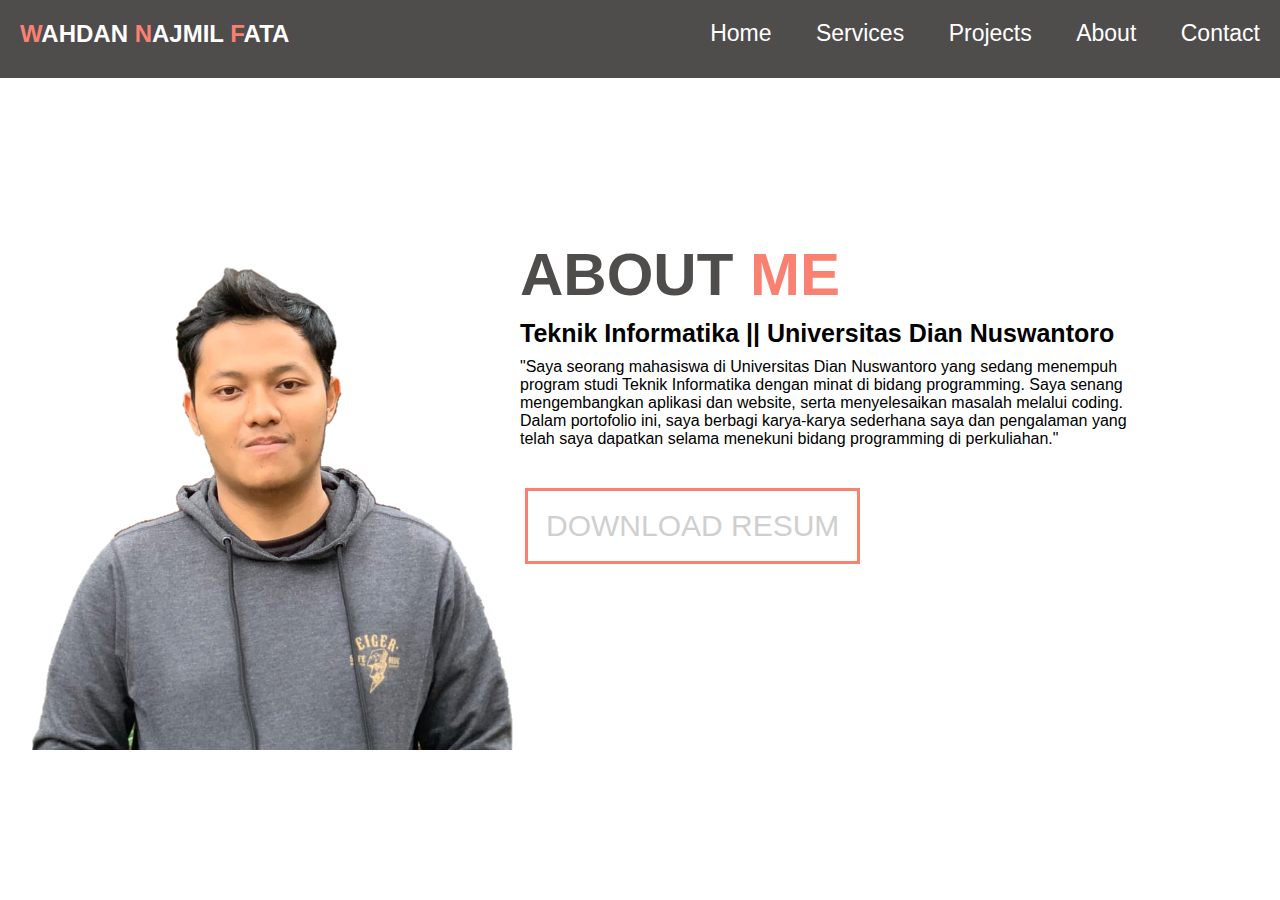
==== About.html @ 62e85fd3 "edit about.html , create img profile" ====
<!DOCTYPE html>
<html>
  <head>
    <meta charset="utf-8" />
    <title>About</title>
    <link rel="stylesheet" href="css/styles.css" />
  </head>
  <body>
    <header>
      <nav id="navbar">
        <h2>
          <span class="text-color">W</span>AHDAN
          <span class="text-color">N</span>AJMIL
          <span class="text-color">F</span>ATA
        </h2>
        <ul>
          <li><a href="index.html">Home</a></li>
          <li><a href="services.html">Services</a></li>
          <li><a href="projects.html">Projects</a></li>
          <li><a href="About.html">About</a></li>
          <li><a href="contact.html">Contact</a></li>
        </ul>
      </nav>
    </header>
    <section>
      
      <div class="About-container">
        <div class="About-box">
          <img src="./images/profile.png" />
        </div>
        <div class="About-details">
          <h2>ABOUT<span class="text-color"> ME</span></h2>
          <h4>Teknik Informatika || Universitas Dian Nuswantoro</h4>
          <p>
            "Saya seorang mahasiswa di Universitas Dian Nuswantoro yang sedang menempuh program studi Teknik Informatika dengan minat di bidang programming. Saya senang mengembangkan aplikasi dan website, serta menyelesaikan masalah melalui coding. Dalam portofolio ini, saya berbagi karya-karya sederhana saya dan pengalaman yang telah saya dapatkan selama menekuni bidang programming di perkuliahan."
          </p>
          <a class="btn" href="#">DOWNLOAD RESUM</a>
        </div>
      </div>
    </section>
  </body>
</html>
---- css/styles.css ----
* {
  padding: 0px;
  margin: 0px;
  box-sizing: border-box;
}

body {
  font-family: "Franklin Gothic Medium", "Arial Narrow", Arial, sans-serif;
}

a {
  text-decoration: none;
  color: #fff;
}

h1,
h2,
h3,
h5 {
  color: #fff;
  margin-bottom: 10px;
}

.text-color {
  color: salmon;
}

.titles {
  color: #4f4c4c;
  text-align: center;
  font-size: 60px;
  margin-top: 150px;
}

#navbar {
  background-color: #4f4c4c;
  color: #0f0a0a;
  overflow: auto;
  position: fixed;
  width: 100%;
  top: 0px;
  z-index: 1;
}

#navbar h2 {
  float: left;
  padding: 20px;
}

#navbar ul {
  list-style: none;
  float: right;
}

#navbar li {
  display: inline-block;
}

#navbar ul li a {
  display: block;
  padding: 20px;
  text-align: center;
  font-size: 23px;
}

#navbar ul li a:hover {
  color: salmon;
}

#home {
  background-color: #4f4c4c;
  background-size: cover;
  background-position: center center;
  height: 721px;
}
.hero {
  display: flex;
  justify-content: center;
  align-items: center;
  height: 100vh;
  background-size: cover;
  background-position: center;
}

.hero h1 {
  font-size: 48px;
  color: #ffffff;
  margin: 0;
}

.hero img {
  width: 400px;
  margin: 0 20px;
  border: 5px solid salmon;
  border-radius: 50%;
  overflow: hidden;

}

.btn {
  display: block;
  text-align: center;
  margin-left: 5px;
  margin-top: 40px;
  padding: 18px;
  font-size: 30px;
  color: #cfcfcf;
  border: 3px solid salmon;
  width: fit-content;
}

.btn:hover {
  color: #fff;
  background-color: salmon;
}

#services {
  text-align: center;
  max-width: 500px;
  margin: auto;
}

#services-details {
  margin-top: 90px;
}

.box {
  display: inline-block;
  background-color: grey;
  color: #fff;
  width: 300px;
  height: 380px;
  margin: 38px;
  padding: 20px;
}

.box img {
  border-radius: 50%;
  height: 80px;
  margin: 40px 20px;
}

.projects-container {
  display: flex;
  height: 418px;
  flex-direction: row;
  justify-content: center;
  /* margin-top: 35px; */
}
.projects-left {
  background-color: #4f4c4c;
  color: #fff;
  width: 700px;
  padding-top: 140px;
  padding-left: 30px;
  padding-right: 10px;
}

.projects-img {
  position: relative;
  overflow: hidden;
  width: 700px;
}
.projects-img img {
  max-width: 100%;
  transition: 0.5s all ease-in-out;
}

.projects-img:hover img {
  transform: scale(1.3);
}

.About-container {
  display: flex;
  margin-top: 60px;
}

.About-box {
  width: 300px;
  
}

.About-box img {
  height: 500px;
  margin-top: 190px;
  margin-bottom: 20px;
  margin-left: 3px;
}

.About-details {
  margin-top: 180px;
  margin-right: 120px;
  margin-left: 220px;
}

.About-details h2 {
  color: #4f4c4c;
  font-size: 60px;
}

.About-details h4 {
  margin-bottom: 10px;
  font-size: 25px;
}

.contact-box {
  display: inline-block;
  height: 150px;
  width: 350px;
  background-color: #fff;
  border: 0.5px solid rgba(0, 0, 0, 0.1);
  border-radius: 20px;
  margin-left: 100px;
  margin-right: 35px;
  transition: box-shadow 0.3s;
}

.contact-box:hover {
  box-shadow: 1px 1px 1px 1px black;
}

.contact-box img {
  height: 50px;
  width: 50px;
  border-radius: 100%;
  margin-top: 50px;
  margin-left: 30px;
  margin-right: 35px;
  float: left;
}

.contact-box h6 {
  margin-top: 40px;
  font-size: 25px;
}

footer {
  margin-top: 200px;
  background-color: #4f4c4c;
  text-align: center;
  color: #fff;
}

footer h2 {
  padding-top: 20px;
}

footer p {
  color: #fff;
  font-size: 20px;
  margin-bottom: 5px;
}

footer h6 {
  padding-top: 25px;
}
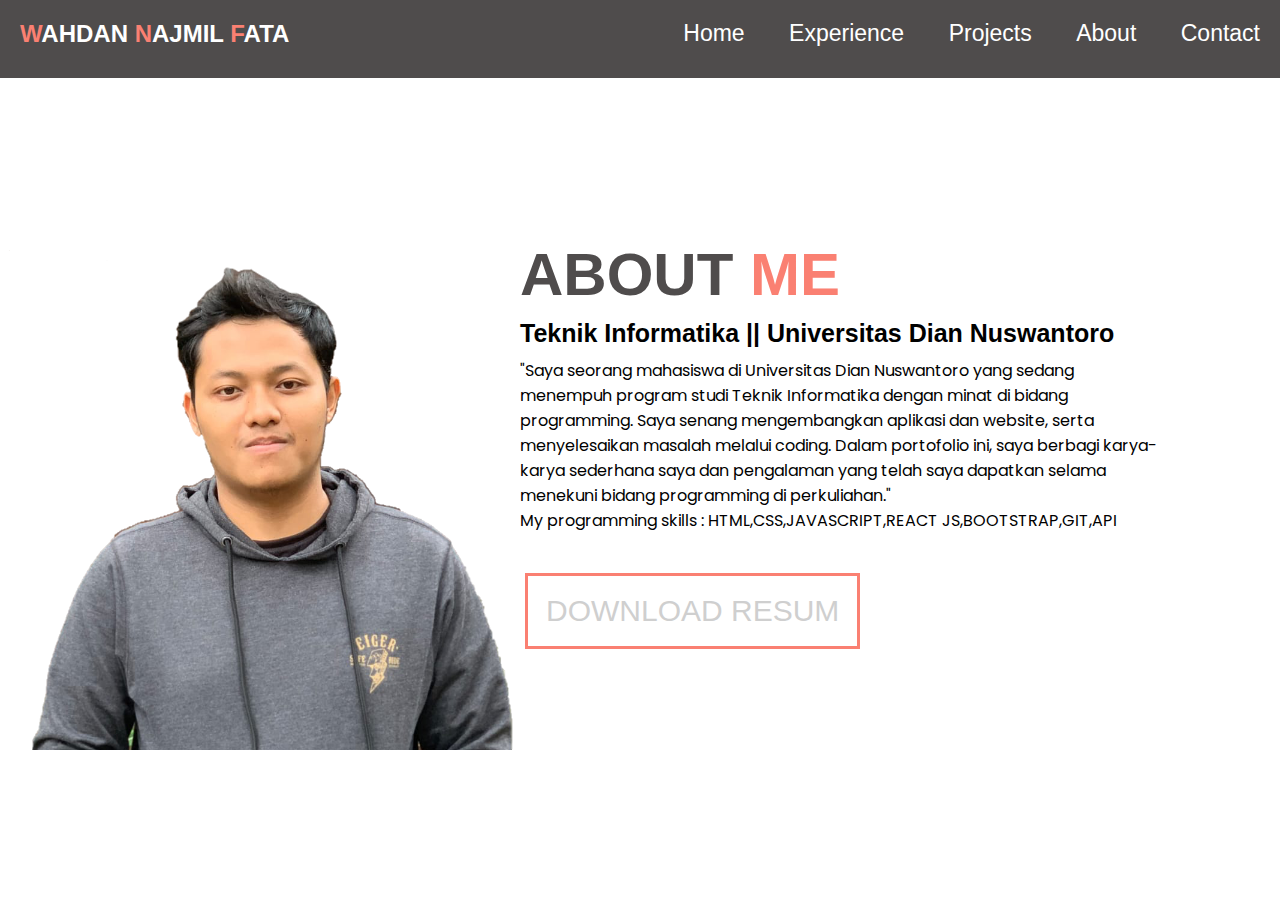
==== commit ccd3df92: "add experience, add about, add contact" ====
--- a/About.html
+++ b/About.html
@@ -4,6 +4,7 @@
     <meta charset="utf-8" />
     <title>About</title>
     <link rel="stylesheet" href="css/styles.css" />
+    <link href="https://fonts.googleapis.com/css2?family=Poppins&display=swap" rel="stylesheet">
   </head>
   <body>
     <header>
@@ -15,7 +16,7 @@
         </h2>
         <ul>
           <li><a href="index.html">Home</a></li>
-          <li><a href="services.html">Services</a></li>
+          <li><a href="experience.html">Experience</a></li>
           <li><a href="projects.html">Projects</a></li>
           <li><a href="About.html">About</a></li>
           <li><a href="contact.html">Contact</a></li>
@@ -34,6 +35,8 @@
           <p>
             "Saya seorang mahasiswa di Universitas Dian Nuswantoro yang sedang menempuh program studi Teknik Informatika dengan minat di bidang programming. Saya senang mengembangkan aplikasi dan website, serta menyelesaikan masalah melalui coding. Dalam portofolio ini, saya berbagi karya-karya sederhana saya dan pengalaman yang telah saya dapatkan selama menekuni bidang programming di perkuliahan."
           </p>
+          <p>My programming skills :
+            HTML,CSS,JAVASCRIPT,REACT JS,BOOTSTRAP,GIT,API</p>
           <a class="btn" href="#">DOWNLOAD RESUM</a>
         </div>
       </div>
--- a/css/styles.css
+++ b/css/styles.css
@@ -114,16 +114,21 @@
   background-color: salmon;
 }
 
-#services {
+#experience {
   text-align: center;
   max-width: 500px;
   margin: auto;
 }
 
-#services-details {
+#experience-details {
   margin-top: 90px;
 }
-
+#experience p {
+    font-family: "Poppins","Arial";
+}
+#experience-details p {
+    font-family: "Poppins";
+}
 .box {
   display: inline-block;
   background-color: grey;
@@ -201,6 +206,9 @@
 .About-details h4 {
   margin-bottom: 10px;
   font-size: 25px;
+}
+.About-details p{
+  font-family: "Poppins"
 }
 
 .contact-box {
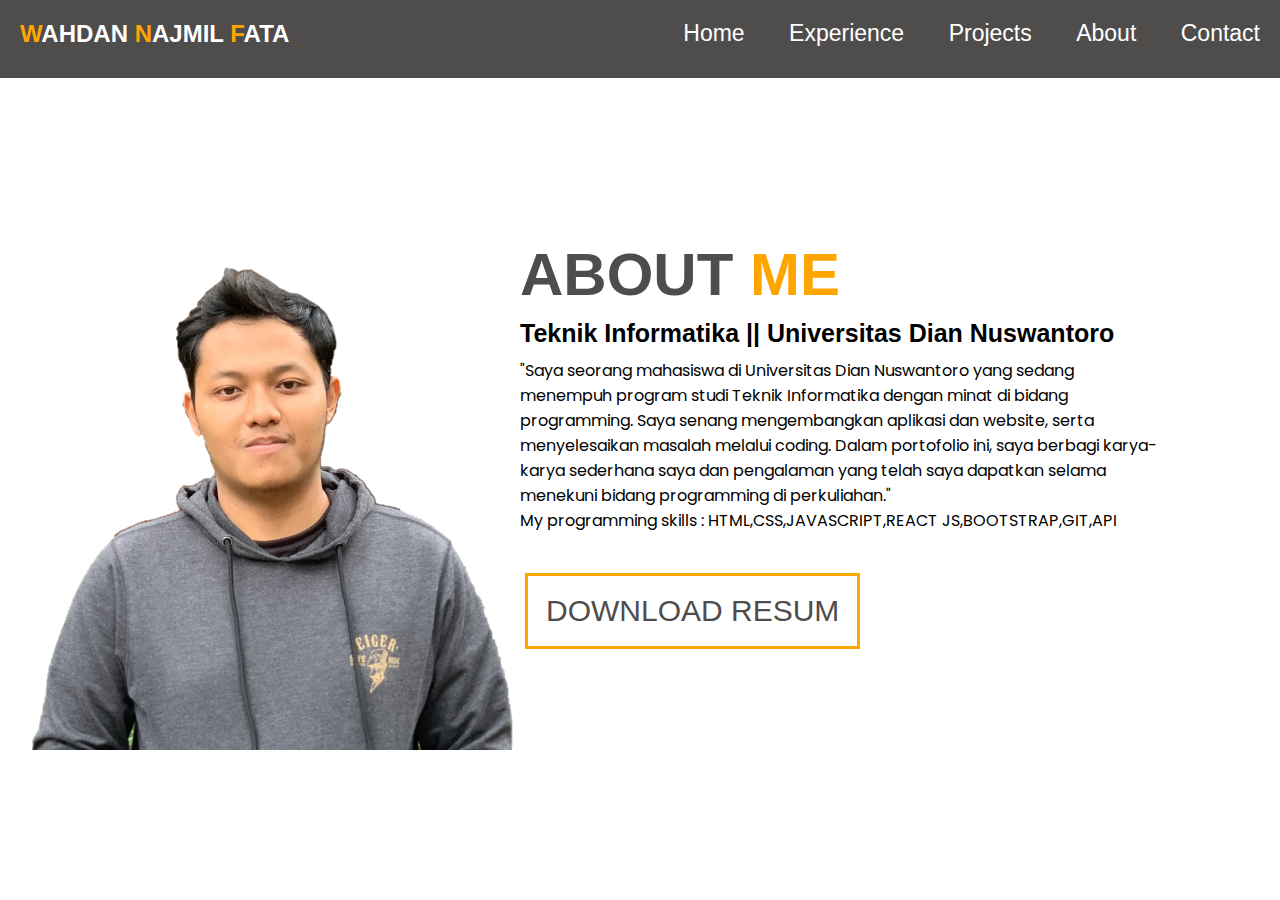
==== commit fbdc9c39: "add download resume" ====
--- a/About.html
+++ b/About.html
@@ -37,7 +37,7 @@
           </p>
           <p>My programming skills :
             HTML,CSS,JAVASCRIPT,REACT JS,BOOTSTRAP,GIT,API</p>
-          <a class="btn" href="#">DOWNLOAD RESUM</a>
+          <a class="btn" href="https://drive.google.com/file/d/1cGvR7LstHKA7bwR5WmdmGq9zT8qq8WbR/view?usp=share_link">DOWNLOAD RESUM</a>
         </div>
       </div>
     </section>
--- a/css/styles.css
+++ b/css/styles.css
@@ -22,7 +22,7 @@
 }
 
 .text-color {
-  color: salmon;
+  color: orange;
 }
 
 .titles {
@@ -64,10 +64,13 @@
 }
 
 #navbar ul li a:hover {
-  color: salmon;
-}
-
+  color: orange;
+}
+#navbar li a.active {
+  background-color: orange;
+}
 #home {
+  background-image: url("../images/bgfix.jpg");
   background-color: #4f4c4c;
   background-size: cover;
   background-position: center center;
@@ -79,19 +82,22 @@
   align-items: center;
   height: 100vh;
   background-size: cover;
-  background-position: center;
 }
 
 .hero h1 {
   font-size: 48px;
   color: #ffffff;
   margin: 0;
+  padding-bottom: 150px;
+}
+.hero .btn {
+  margin-left: 250px;
 }
 
 .hero img {
   width: 400px;
   margin: 0 20px;
-  border: 5px solid salmon;
+  border: 20px solid orange;
   border-radius: 50%;
   overflow: hidden;
 
@@ -105,13 +111,13 @@
   padding: 18px;
   font-size: 30px;
   color: #cfcfcf;
-  border: 3px solid salmon;
+  border: 3px solid orange;
   width: fit-content;
 }
 
 .btn:hover {
   color: #fff;
-  background-color: salmon;
+  background-color: orange;
 }
 
 #experience {
@@ -122,6 +128,18 @@
 
 #experience-details {
   margin-top: 90px;
+  display: flex;
+}
+#experience-details .box {
+  border-radius: 5px;
+  max-width: 300px;
+  display: inline-block;
+  background-color: grey;
+  color: #fff;
+  width: 500px;
+  height: 500px;
+  margin: 38px;
+  padding: 20px;
 }
 #experience p {
     font-family: "Poppins","Arial";
@@ -129,19 +147,26 @@
 #experience-details p {
     font-family: "Poppins";
 }
-.box {
-  display: inline-block;
-  background-color: grey;
-  color: #fff;
-  width: 300px;
-  height: 380px;
-  margin: 38px;
-  padding: 20px;
-}
-
-.box img {
-  border-radius: 50%;
-  height: 80px;
+
+#experience-details a {
+    font-family: "Poppins";
+}
+.lihat-sertifikat {
+  background-color: orange; 
+  border: none; 
+  color: white; 
+  padding: 15px 32px; 
+  text-align: center; 
+  text-decoration: none;
+  display: inline-block; 
+  font-size: 16px; 
+  margin: 4px 2px; 
+  cursor: pointer; 
+  border-radius: 8px; 
+}
+
+#experience-details .box img {
+  height: 100px;
   margin: 40px 20px;
 }
 
@@ -159,6 +184,11 @@
   padding-top: 140px;
   padding-left: 30px;
   padding-right: 10px;
+  font-family: "Poppins"
+}
+
+.projects-left a {
+    color: rgb(228, 205, 37);
 }
 
 .projects-img {
@@ -209,6 +239,9 @@
 }
 .About-details p{
   font-family: "Poppins"
+}
+.About-details .btn {
+  color: #4f4c4c;
 }
 
 .contact-box {
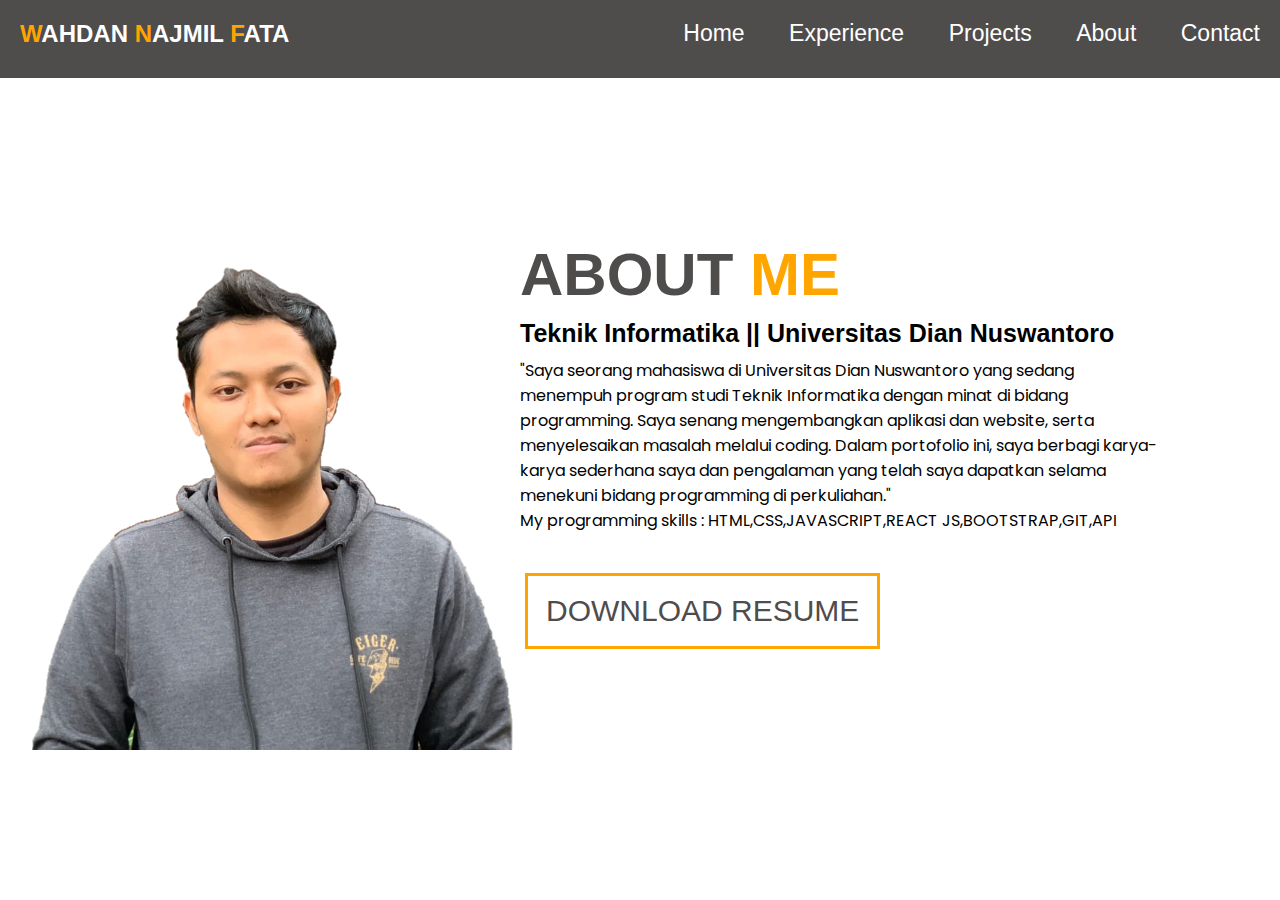
==== commit 1f6d3f40: "finishing about" ====
--- a/About.html
+++ b/About.html
@@ -37,7 +37,7 @@
           </p>
           <p>My programming skills :
             HTML,CSS,JAVASCRIPT,REACT JS,BOOTSTRAP,GIT,API</p>
-          <a class="btn" href="https://drive.google.com/file/d/1cGvR7LstHKA7bwR5WmdmGq9zT8qq8WbR/view?usp=share_link">DOWNLOAD RESUM</a>
+          <a class="btn" href="https://drive.google.com/file/d/1cGvR7LstHKA7bwR5WmdmGq9zT8qq8WbR/view?usp=share_link">DOWNLOAD RESUME</a>
         </div>
       </div>
     </section>
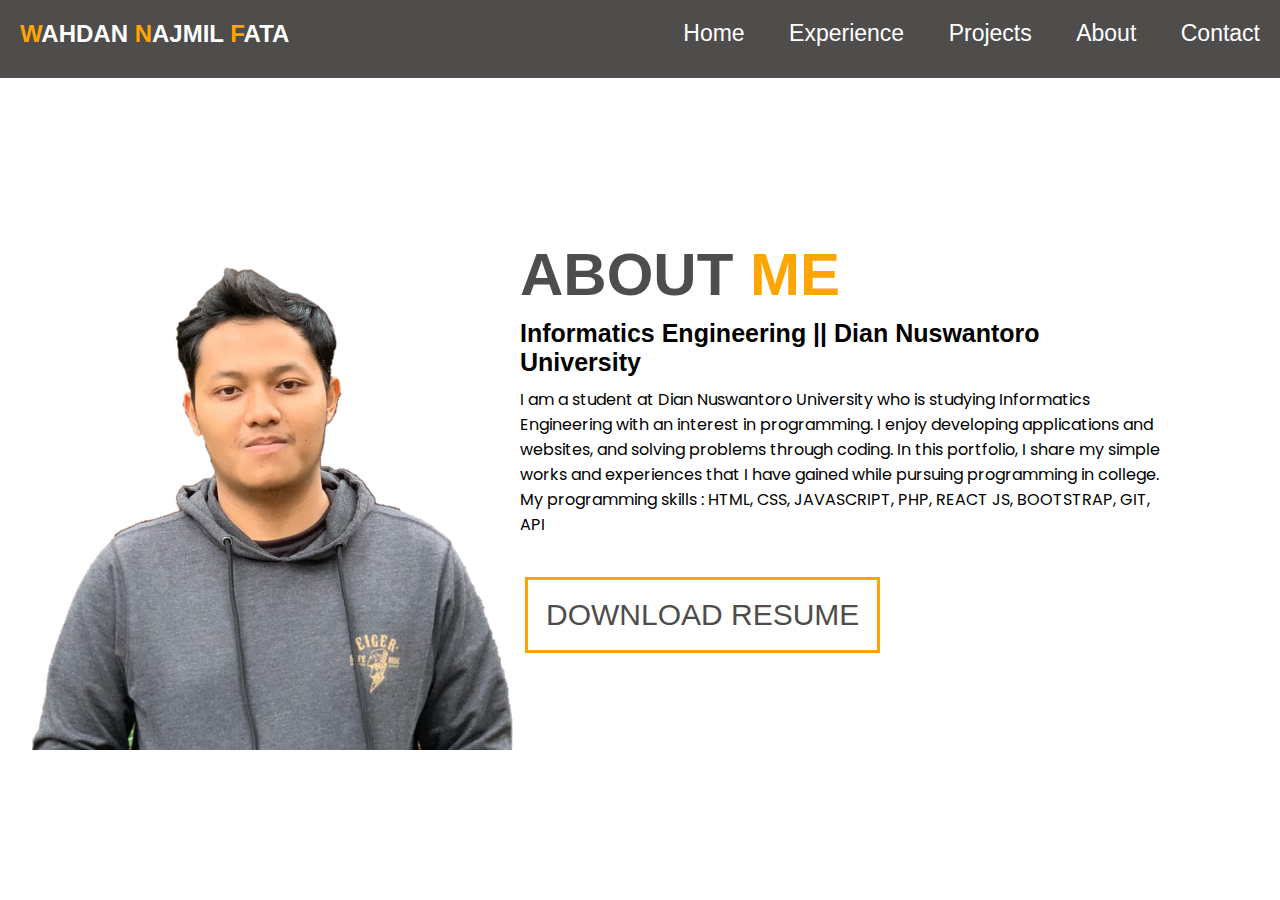
==== commit f4e280d6: "change languages about.html" ====
--- a/About.html
+++ b/About.html
@@ -31,12 +31,10 @@
         </div>
         <div class="About-details">
           <h2>ABOUT<span class="text-color"> ME</span></h2>
-          <h4>Teknik Informatika || Universitas Dian Nuswantoro</h4>
+          <h4>Informatics Engineering || Dian Nuswantoro University</h4>
           <p>
-            "Saya seorang mahasiswa di Universitas Dian Nuswantoro yang sedang menempuh program studi Teknik Informatika dengan minat di bidang programming. Saya senang mengembangkan aplikasi dan website, serta menyelesaikan masalah melalui coding. Dalam portofolio ini, saya berbagi karya-karya sederhana saya dan pengalaman yang telah saya dapatkan selama menekuni bidang programming di perkuliahan."
-          </p>
-          <p>My programming skills :
-            HTML,CSS,JAVASCRIPT,REACT JS,BOOTSTRAP,GIT,API</p>
+          I am a student at Dian Nuswantoro University who is studying Informatics Engineering with an interest in programming. I enjoy developing applications and websites, and solving problems through coding. In this portfolio, I share my simple works and experiences that I have gained while pursuing programming in college.          </p>
+          <p>My programming skills : HTML, CSS, JAVASCRIPT, PHP, REACT JS, BOOTSTRAP, GIT, API</p>
           <a class="btn" href="https://drive.google.com/file/d/1cGvR7LstHKA7bwR5WmdmGq9zT8qq8WbR/view?usp=share_link">DOWNLOAD RESUME</a>
         </div>
       </div>
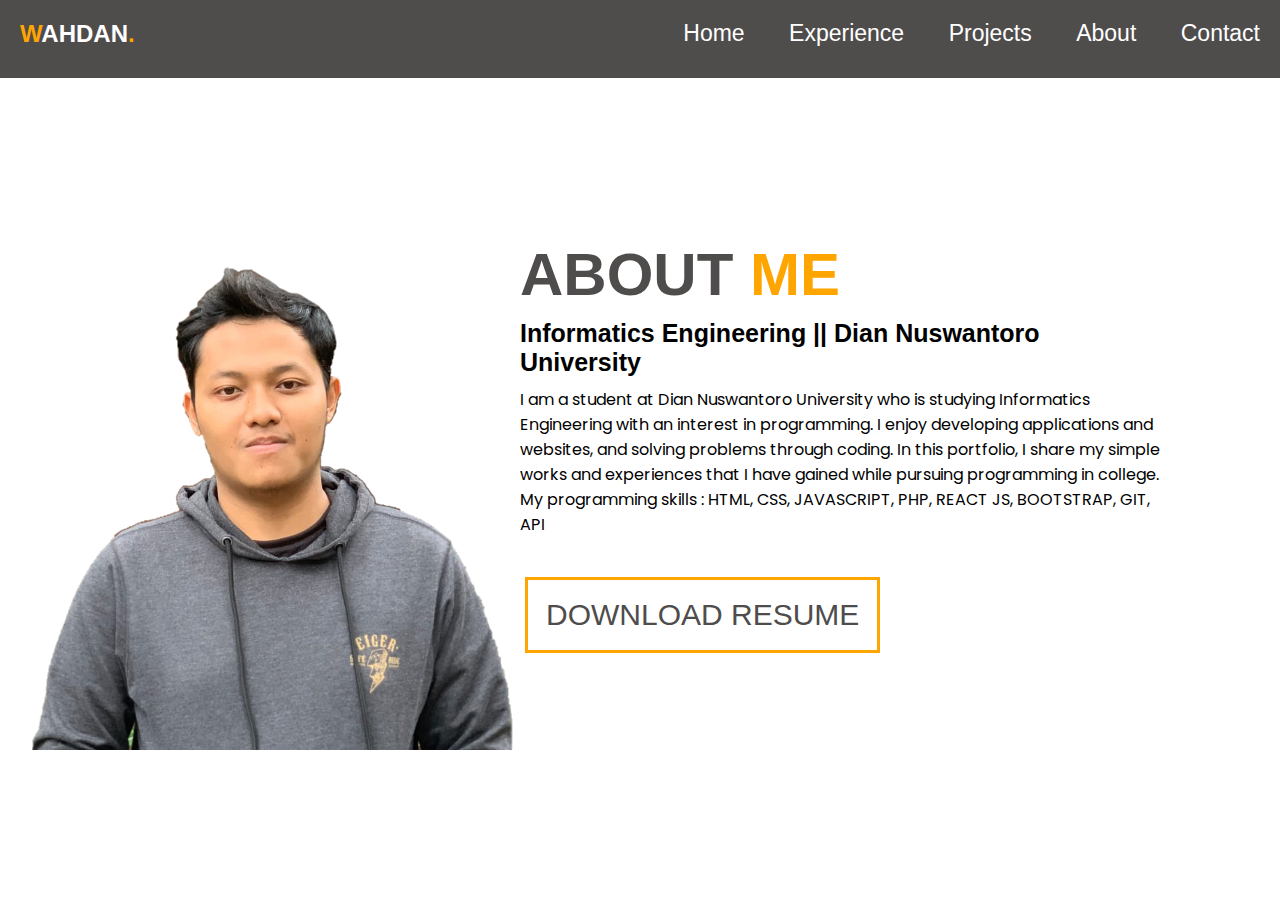
==== commit f27e3019: "edit navbar" ====
--- a/About.html
+++ b/About.html
@@ -10,9 +10,7 @@
     <header>
       <nav id="navbar">
         <h2>
-          <span class="text-color">W</span>AHDAN
-          <span class="text-color">N</span>AJMIL
-          <span class="text-color">F</span>ATA
+          <span class="text-color">W</span>AHDAN<span class="text-color">.</span>
         </h2>
         <ul>
           <li><a href="index.html">Home</a></li>
--- a/css/styles.css
+++ b/css/styles.css
@@ -155,14 +155,14 @@
   background-color: orange; 
   border: none; 
   color: white; 
-  padding: 15px 32px; 
+  padding: 5px 10px; 
   text-align: center; 
   text-decoration: none;
   display: inline-block; 
   font-size: 16px; 
   margin: 4px 2px; 
   cursor: pointer; 
-  border-radius: 8px; 
+  border-radius: 5px; 
 }
 
 #experience-details .box img {
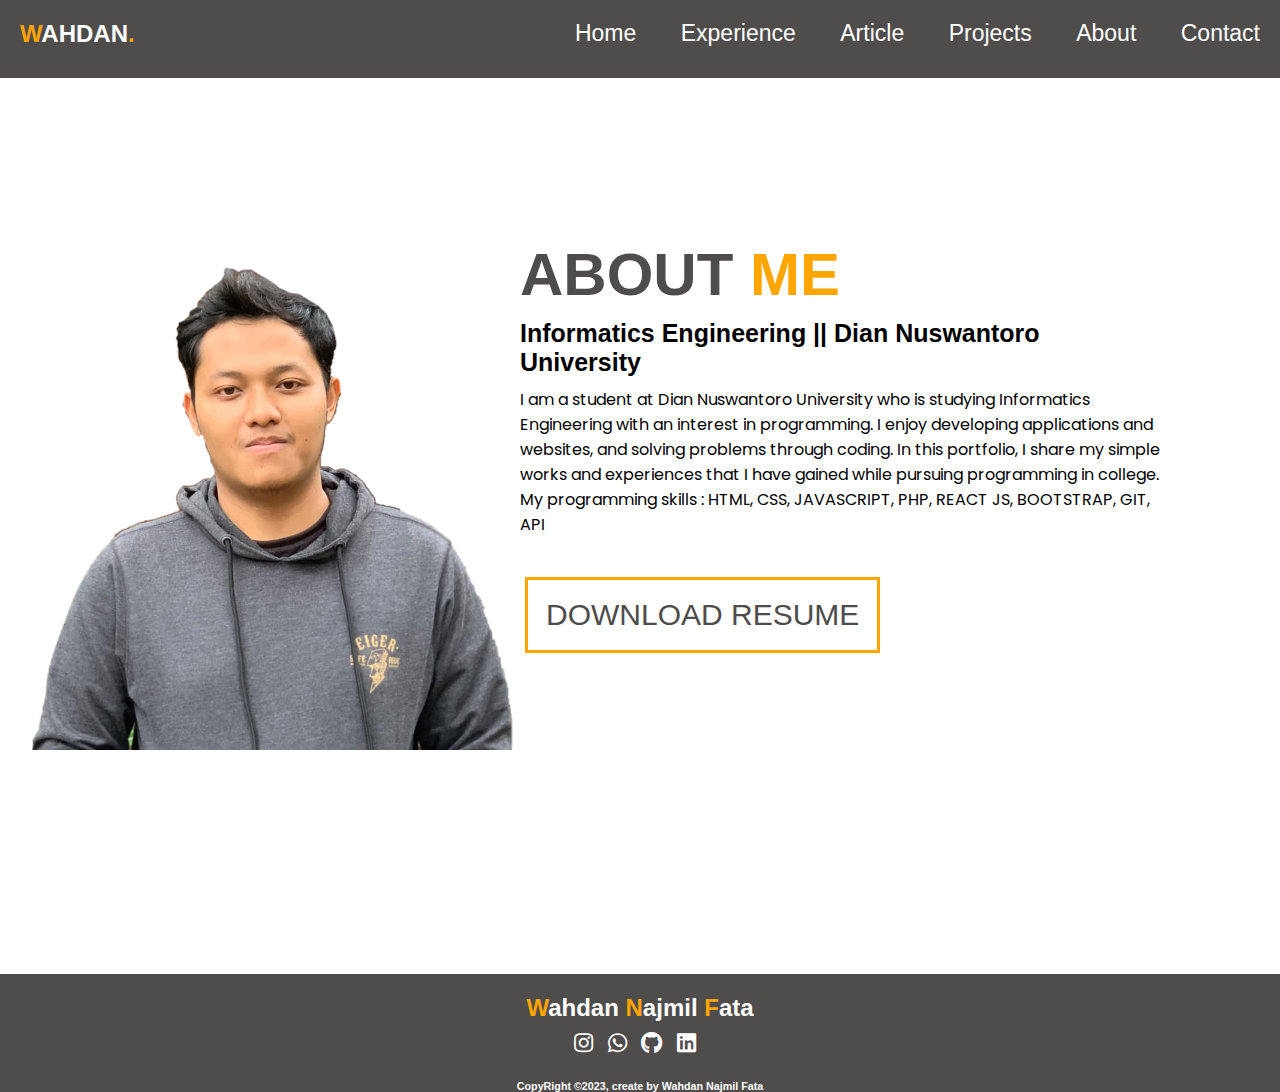
==== commit 3f893438: "add article pages" ====
--- a/About.html
+++ b/About.html
@@ -4,7 +4,9 @@
     <meta charset="utf-8" />
     <title>About</title>
     <link rel="stylesheet" href="css/styles.css" />
-    <link href="https://fonts.googleapis.com/css2?family=Poppins&display=swap" rel="stylesheet">
+    <link href="https://fonts.googleapis.com/css2?family=Poppins&display=swap" rel="stylesheet">    <link rel="stylesheet" href="https://cdnjs.cloudflare.com/ajax/libs/font-awesome/5.15.3/css/all.min.css" />
+    <link rel="stylesheet" href="https://cdnjs.cloudflare.com/ajax/libs/font-awesome/5.15.3/css/all.min.css" />
+
   </head>
   <body>
     <header>
@@ -15,6 +17,7 @@
         <ul>
           <li><a href="index.html">Home</a></li>
           <li><a href="experience.html">Experience</a></li>
+          <li><a href="article.html">Article</a></li>
           <li><a href="projects.html">Projects</a></li>
           <li><a href="About.html">About</a></li>
           <li><a href="contact.html">Contact</a></li>
@@ -37,5 +40,21 @@
         </div>
       </div>
     </section>
+    <footer>
+      <h2>
+        <span class="text-color">W</span>ahdan
+        <span class="text-color">N</span>ajmil
+        <span class="text-color">F</span>ata
+      </h2>
+      <a href="https://www.instagram.com/najmilwahdan_/"><i
+        class="fab fa-instagram"
+        style="font-size: 22px; margin-right: 10px"
+      ></i></a>
+      <a href="https://wa.me/6282331844648"><i class="fab fa-whatsapp" style="font-size: 22px; margin-right: 10px"></i></a>
+      <a href="https://github.com/Wahdannajmil"><i class="fab fa-github" style="font-size: 22px; margin-right: 10px"></i></a>
+      <a href="https://www.linkedin.com/in/wahdan-najmil-fata-949aa825a/"><i class="fab fa-linkedin" style="font-size: 22px; margin-right: 10px"></i></a>
+
+      <h6>CopyRight &copy;2023, create by Wahdan Najmil Fata</h6>
+    </footer>
   </body>
 </html>
--- a/css/styles.css
+++ b/css/styles.css
@@ -35,7 +35,7 @@
 #navbar {
   background-color: #4f4c4c;
   color: #0f0a0a;
-  overflow: auto;
+  overflow: hidden;
   position: fixed;
   width: 100%;
   top: 0px;
@@ -66,7 +66,10 @@
 #navbar ul li a:hover {
   color: orange;
 }
-#navbar li a.active {
+#navbar ul li a.active {
+  background-color: orange;
+}
+#navbar ul li a.active:hover {
   background-color: orange;
 }
 #home {
@@ -97,7 +100,7 @@
 .hero img {
   width: 400px;
   margin: 0 20px;
-  border: 20px solid orange;
+  border: 5px solid orange;
   border-radius: 50%;
   overflow: hidden;
 
@@ -134,15 +137,16 @@
   border-radius: 5px;
   max-width: 300px;
   display: inline-block;
-  background-color: grey;
-  color: #fff;
-  width: 500px;
-  height: 500px;
-  margin: 38px;
+  background-color: rgb(139, 138, 138);
+  color: #fff;
+  width: 300px;
+  height: 400px;
+  margin: 40px;
   padding: 20px;
 }
 #experience p {
     font-family: "Poppins","Arial";
+    font-size: 18px;
 }
 #experience-details p {
     font-family: "Poppins";
@@ -166,10 +170,70 @@
 }
 
 #experience-details .box img {
-  height: 100px;
-  margin: 40px 20px;
-}
-
+  height: 150px;
+  width: auto;
+  margin: auto;
+  padding-left: 25px;
+}
+.featured-posts {
+  display: flex;
+  flex-direction: column;
+  align-items: center;
+}
+#article {
+  background-color: #ffffff;
+}
+.card {
+  font-family: "montserrat";
+  display: flex;
+  margin-bottom: 20px;
+  background-color: #fff;
+  box-shadow: 0 0 10px rgba(0, 0, 0, 0.1);
+  border-radius: 5px;
+  width: 100%;
+  max-width: 600px;
+}
+
+.card img {
+  width: 200px;
+  height: 200px;
+  object-fit: cover;
+  border-radius: 5px 0 0 5px;
+}
+
+.card-content {
+  display: flex;
+  flex-direction: column;
+  justify-content: center;
+  margin-top: 20px;
+}
+
+.card-content h3 {
+  color: #0f0a0a;
+  font-size: 25px;
+  padding-left: 20px;
+  padding-bottom: 10px;
+}
+
+.card-content p {
+  padding-left: 20px;
+  font-size: 20px;
+  margin-bottom: 10px;
+  line-height: 1.5;
+}
+
+.card-content a {
+  display: block;
+  padding-left: 20px;
+  margin-top: 10px;
+  color: orange;
+  text-decoration: none;
+  font-weight: bold;
+}
+
+.card-content a:hover {
+  text-decoration: underline;
+}
 .projects-container {
   display: flex;
   height: 418px;
@@ -178,7 +242,7 @@
   /* margin-top: 35px; */
 }
 .projects-left {
-  background-color: #4f4c4c;
+  background-color: rgb(105, 103, 103);
   color: #fff;
   width: 700px;
   padding-top: 140px;
@@ -188,7 +252,7 @@
 }
 
 .projects-left a {
-    color: rgb(228, 205, 37);
+    color: rgb(255, 221, 53);
 }
 
 .projects-img {
@@ -243,7 +307,9 @@
 .About-details .btn {
   color: #4f4c4c;
 }
-
+.titles {
+  padding-bottom: 20px;
+}
 .contact-box {
   display: inline-block;
   height: 150px;
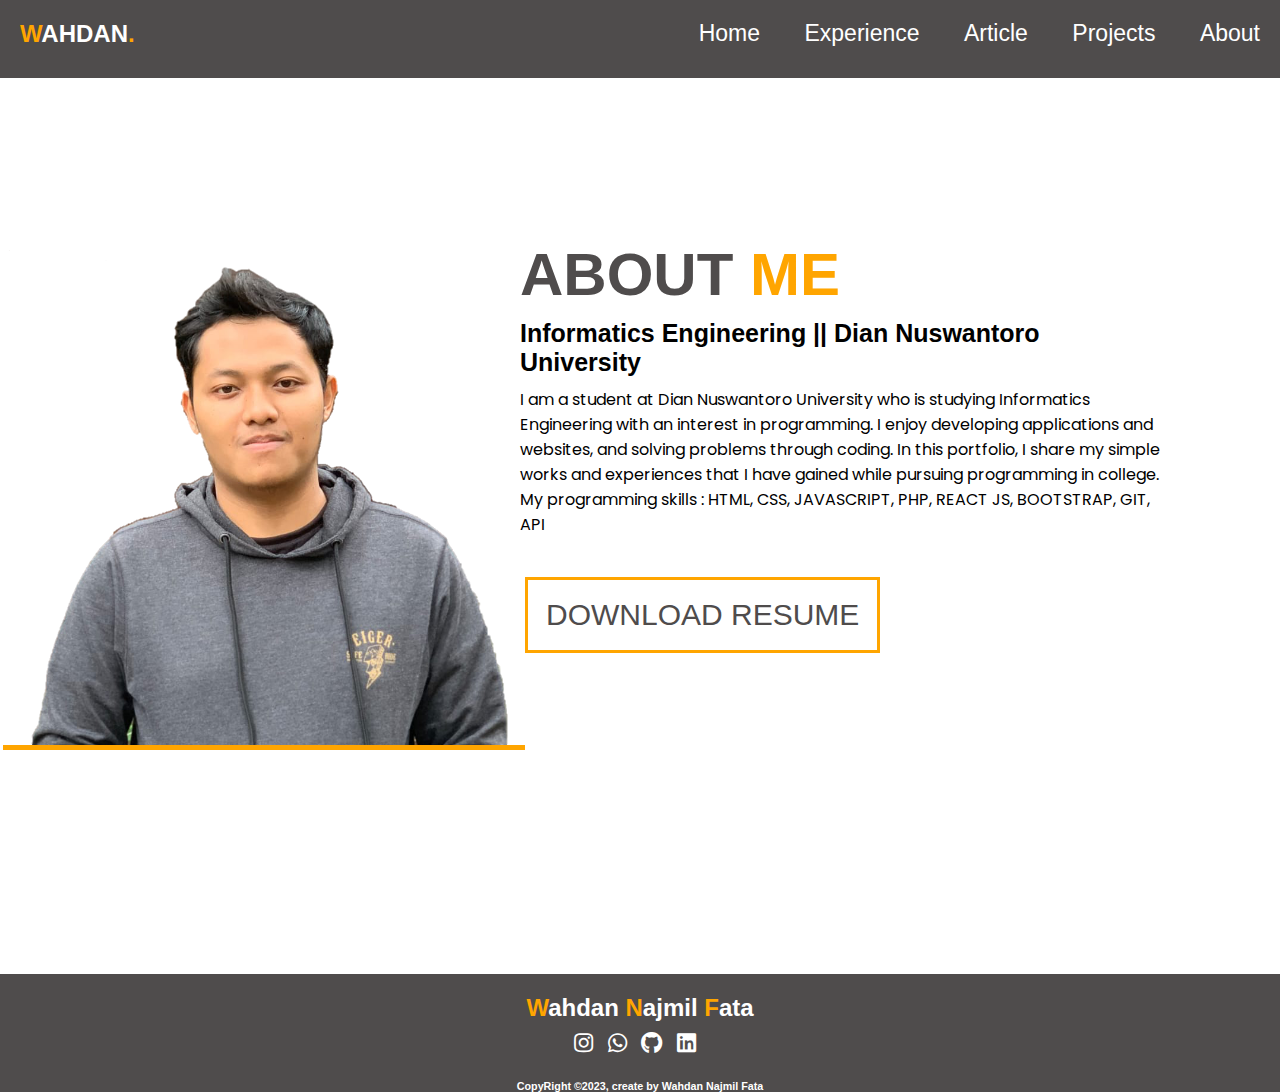
==== commit 1d91d140: "finishing" ====
--- a/About.html
+++ b/About.html
@@ -20,7 +20,6 @@
           <li><a href="article.html">Article</a></li>
           <li><a href="projects.html">Projects</a></li>
           <li><a href="About.html">About</a></li>
-          <li><a href="contact.html">Contact</a></li>
         </ul>
       </nav>
     </header>
--- a/css/styles.css
+++ b/css/styles.css
@@ -280,6 +280,7 @@
 }
 
 .About-box img {
+  border-bottom: 5px solid orange;
   height: 500px;
   margin-top: 190px;
   margin-bottom: 20px;
